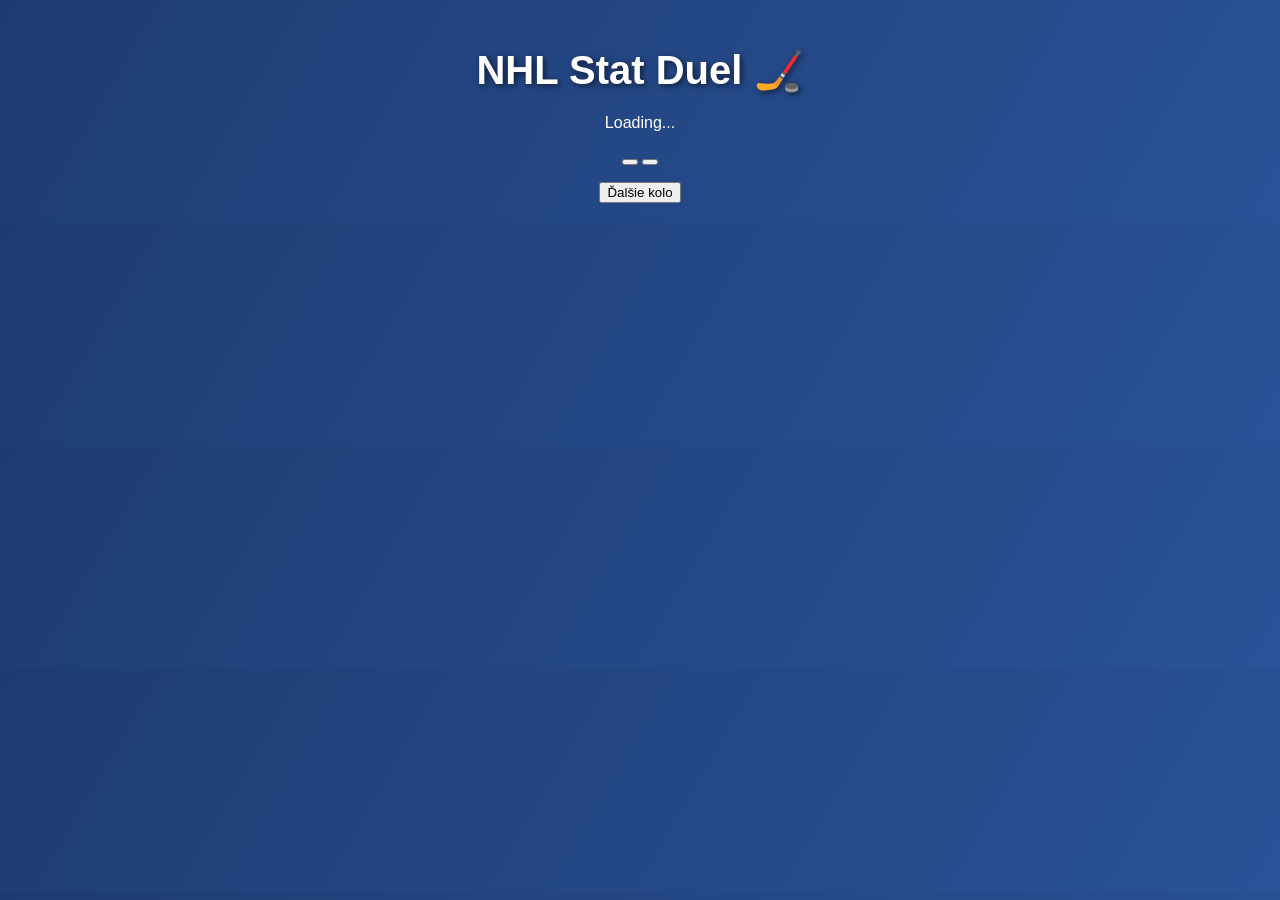
==== templates/duel.html @ 739d32f2 "prva verzia - kto ma viac (statistiky)" ====
<!DOCTYPE html>
<html lang="sk">
<head>
    <meta charset="UTF-8">
    <title>NHL Stat Duel</title>
    <link rel="stylesheet" href="/static/styles.css">
</head>
<body>
    <h1>NHL Stat Duel 🏒</h1>
    <div id="game">
        <p id="question">Loading...</p>
        <div class="players">
            <button id="p1" class="player-btn"></button>
            <button id="p2" class="player-btn"></button>
        </div>
        <p id="result"></p>
        <button id="next" class="hidden">Ďalšie kolo</button>
    </div>

    <script src="/static/duel.js"></script>
</body>
</html>
---- static/styles.css ----
/* Všeobecné nastavenia */
body {
    font-family: Arial, sans-serif;
    background: linear-gradient(120deg, #1e3c72, #2a5298); /* modrý gradient */
    color: #fff;
    text-align: center;
    margin: 0;
    padding: 20px;
}

h1 {
    margin-bottom: 20px;
    font-size: 2.5rem;
    text-shadow: 2px 2px 6px rgba(0,0,0,0.6);
}

/* Tlačidlá na výber veľkosti mriežky */
#grid-buttons {
    margin-bottom: 20px;
}

#grid-buttons button {
    background: #ffcc00;
    border: none;
    padding: 10px 20px;
    margin: 5px;
    border-radius: 8px;
    font-weight: bold;
    cursor: pointer;
    transition: transform 0.2s ease, background 0.2s ease;
}

#grid-buttons button:hover {
    transform: scale(1.1);
    background: #ffdb4d;
}

/* Tabuľka */
#grid {
    margin: 0 auto;
    border-collapse: collapse;
    box-shadow: 0 4px 15px rgba(0,0,0,0.3);
    background: #fff;
    color: #000;
}

#grid th, #grid td {
    border: 2px solid #444;
    width: 100px;
    height: 100px;
    text-align: center;
    vertical-align: middle;
    font-size: 14px;
    font-weight: bold;
}

/* Hlavičky riadkov a stĺpcov */
#grid th {
    background: #222;
    color: #fff;
}

/* Polia tabuľky */
#grid td {
    cursor: pointer;
    transition: background 0.2s ease, transform 0.1s ease;
}

#grid td:hover {
    background: #f1f1f1;
    transform: scale(1.05);
}

/* Efekt pri správnej odpovedi */
#grid td.correct {
    background: #00c853;
    color: white;
    animation: pop 0.3s ease;
}

/* Efekt pri nesprávnej odpovedi */
#grid td.incorrect {
    background: #d32f2f;
    color: white;
    animation: shake 0.4s ease;
}

/* Animácie */
@keyframes pop {
    0% { transform: scale(0.8); }
    100% { transform: scale(1); }
}

@keyframes shake {
    0%, 100% { transform: translateX(0); }
    25% { transform: translateX(-5px); }
    75% { transform: translateX(5px); }
}


/* Hangman keyboard styles aligned with index */
.keyboard {
    max-width: 900px;
    margin: 20px auto;
}
.keyboard .row {
    display: flex;
    justify-content: center;
    gap: 8px;
    margin: 6px 0;
}
.key {
    background: #ffcc00;
    border: none;
    padding: 10px 14px;
    border-radius: 8px;
    font-weight: bold;
    cursor: pointer;
    transition: transform 0.2s ease, background 0.2s ease;
}
.key:hover {
    transform: scale(1.1);
    background: #ffdb4d;
}

/* Hangman word display */
.word-display {
    font-size: 2rem;
    letter-spacing: 0.5rem;
    margin: 20px auto 10px;
    display: inline-block;
    padding: 10px 14px;
    border-radius: 8px;
    background: rgba(255,255,255,0.08);
    box-shadow: 0 4px 15px rgba(0,0,0,0.3);
}
.space-gap { 
    margin: 0 1rem; 
    display: inline-block; 
}

/* Hangman error counter */
.error-counter {
    margin: 8px auto 16px;
    font-size: 1.1rem;
    padding: 6px 10px;
    display: inline-block;
    background: rgba(0,0,0,0.2);
    border-radius: 6px;
}

ul#team_list {
    list-style-type: none;
    padding-left: 0;
}
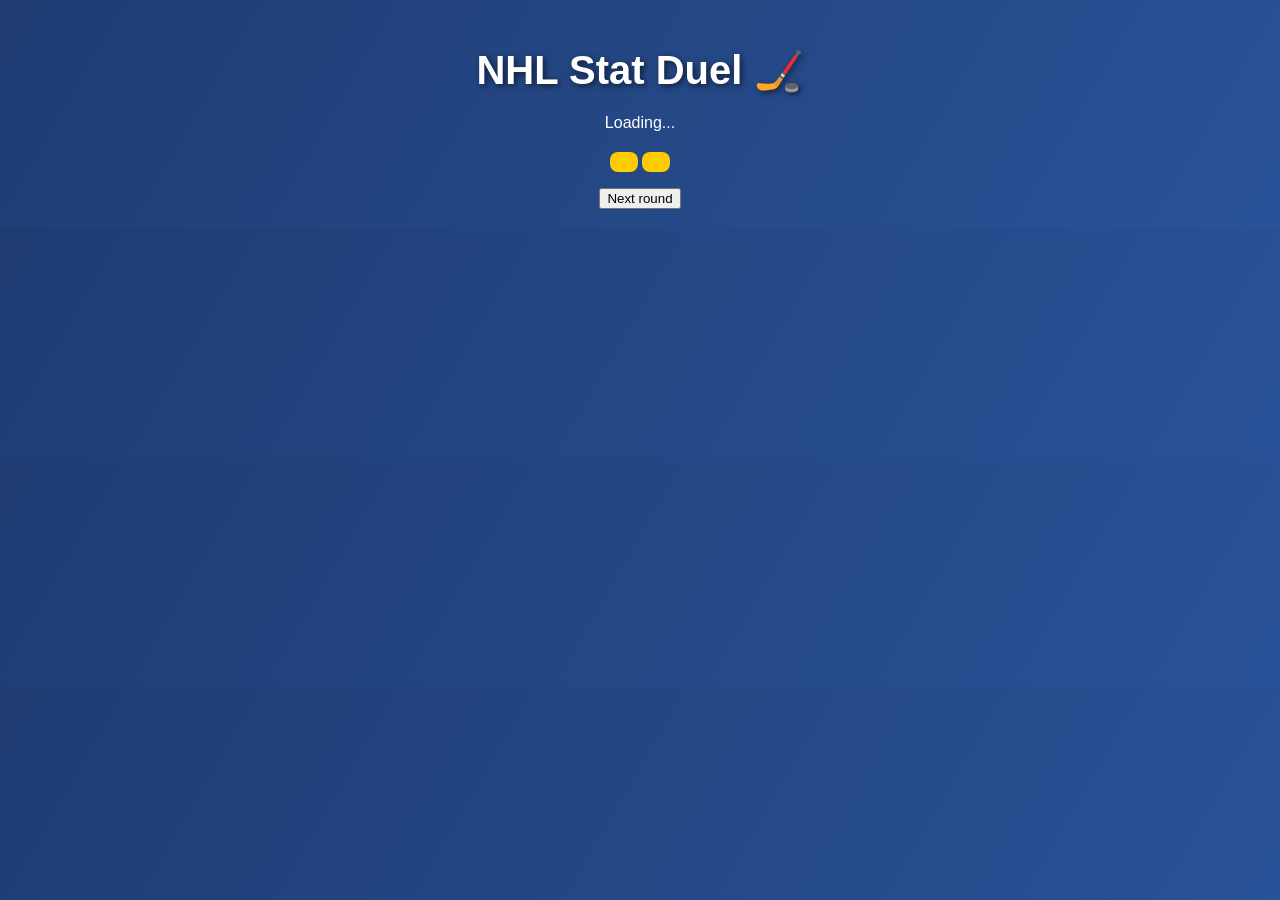
==== commit 2d9e6808: "readme update" ====
--- a/templates/duel.html
+++ b/templates/duel.html
@@ -10,11 +10,11 @@
     <div id="game">
         <p id="question">Loading...</p>
         <div class="players">
-            <button id="p1" class="player-btn"></button>
-            <button id="p2" class="player-btn"></button>
+            <button id="p1" class="key"></button>
+            <button id="p2" class="key"></button>
         </div>
         <p id="result"></p>
-        <button id="next" class="hidden">Ďalšie kolo</button>
+        <button id="next" class="hidden">Next round</button>
     </div>
 
     <script src="/static/duel.js"></script>
